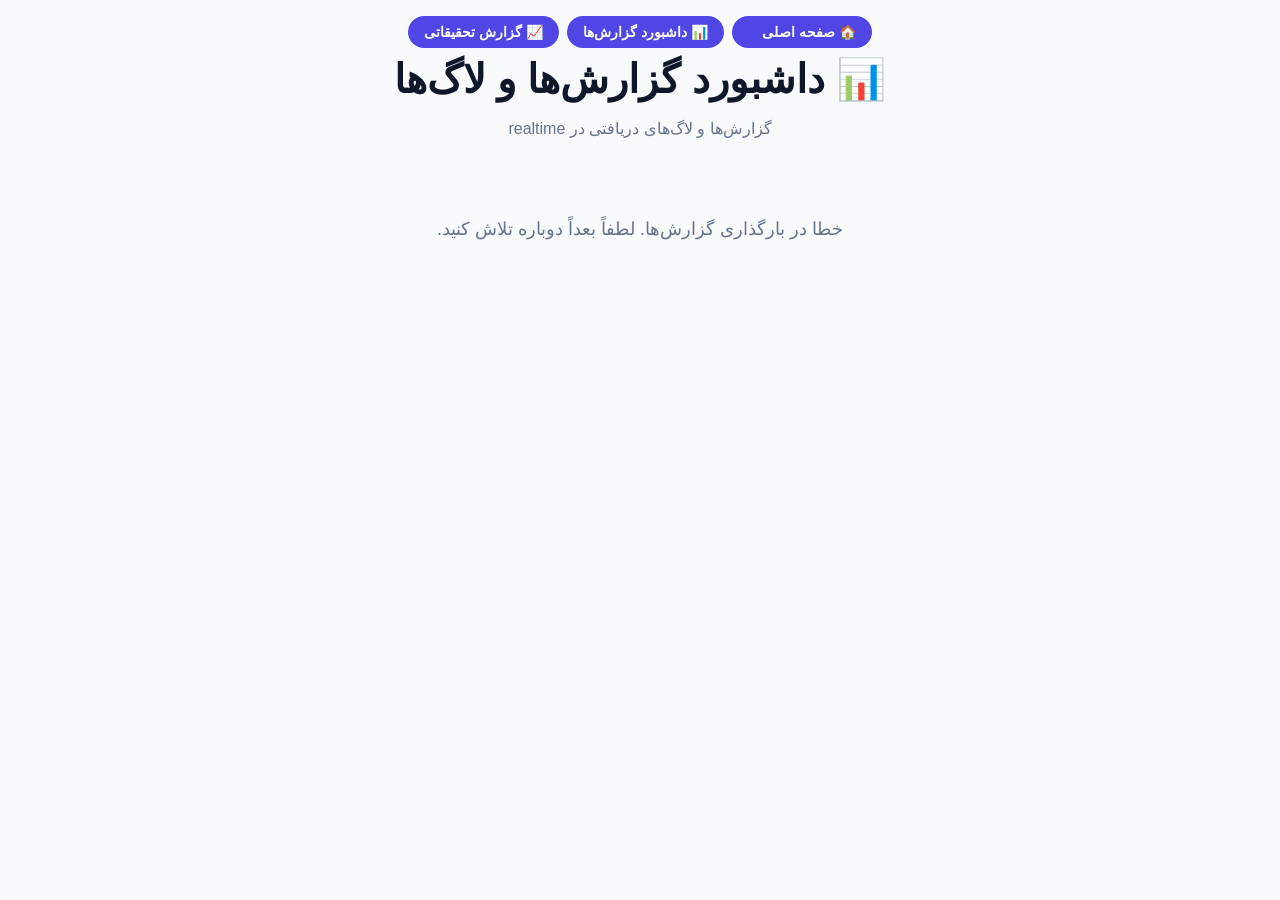
==== reports/index.html @ 93671afd "feat: add reports/logs API and dashboard - GitHub Actions webhook to receive reports via repository_" ====
<!DOCTYPE html>
<html lang="fa" dir="rtl">
<head>
  <meta charset="UTF-8">
  <meta name="viewport" content="width=device-width, initial-scale=1.0">
  <title>داشبورد گزارش‌ها — gapgpt</title>
  <link rel="stylesheet" href="assets/vazirmatn.css">
  <style>
    :root {
      --bg: #f8fafc;
      --card: #ffffff;
      --border: #e2e8f0;
      --text: #0f172a;
      --muted: #64748b;
      --primary: #4f46e5;
      --primary-dark: #4338ca;
      --primary-light: #eef2ff;
      --success: #16a34a;
      --success-bg: #dcfce7;
      --warning: #d97706;
      --warning-bg: #fef3c7;
      --danger: #dc2626;
      --danger-bg: #fee2e2;
      --radius: 1rem;
      --shadow: 0 1px 3px rgba(15,23,42,.08), 0 1px 2px rgba(15,23,42,.06);
    }

    * { box-sizing: border-box; }
    body {
      font-family: 'Vazirmatn', Tahoma, sans-serif;
      background: var(--bg);
      color: var(--text);
      margin: 0;
      min-height: 100vh;
      padding: 1rem;
    }

    .container { max-width: 1200px; margin: 0 auto; }
    header { text-align: center; margin-bottom: 2rem; }
    h1 { font-size: clamp(1.75rem, 4vw, 2.5rem); margin: 0 0 .5rem; color: var(--text); }
    .subtitle { color: var(--muted); font-size: 1rem; }

    .report-grid {
      display: grid;
      grid-template-columns: repeat(auto-fit, minmax(300px, 1fr));
      gap: 1.5rem;
      margin-bottom: 2rem;
    }

    .report-card {
      background: var(--card);
      border: 1px solid var(--border);
      border-radius: var(--radius);
      padding: 1.5rem;
      box-shadow: var(--shadow);
    }

    .report-header {
      display: flex;
      justify-content: space-between;
      align-items: start;
      margin-bottom: 1rem;
    }

    .report-id {
      font-family: monospace;
      font-size: 0.875rem;
      color: var(--primary);
      background: var(--primary-light);
      padding: 0.25rem 0.5rem;
      border-radius: 0.5rem;
    }

    .report-timestamp {
      font-size: 0.75rem;
      color: var(--muted);
    }

    .report-content {
      background: #f8fafc;
      border-radius: 0.5rem;
      padding: 1rem;
      overflow-x: auto;
    }

    .report-json {
      font-family: monospace;
      font-size: 0.75rem;
      margin: 0;
      white-space: pre;
    }

    .no-reports {
      text-align: center;
      color: var(--muted);
      padding: 3rem;
      font-size: 1.125rem;
    }

    .nav-bar { display: flex; gap: .5rem; margin-bottom: .5rem; justify-content: center; }
    .nav-btn {
      display: inline-block;
      padding: .5rem 1rem;
      background: var(--primary);
      color: white;
      text-decoration: none;
      border-radius: var(--radius);
      font-size: .875rem;
      font-weight: 600;
      transition: background .15s;
      min-width: 140px;
    }
    .nav-btn:hover { background: var(--primary-dark); }

    @media (max-width: 640px) {
      body { padding: 1rem; }
      .report-grid { grid-template-columns: 1fr; }
    }
  </style>
</head>
<body>
  <div class="container">
    <nav class="nav-bar">
      <a href="/" class="nav-btn">🏠 صفحه اصلی</a>
      <a href="reports/index.html" class="nav-btn">📊 داشبورد گزارش‌ها</a>
      <a href="research-report/" class="nav-btn">📈 گزارش تحقیقاتی</a>
    </nav>

    <header>
      <h1>📊 داشبورد گزارش‌ها و لاگ‌ها</h1>
      <p class="subtitle">گزارش‌ها و لاگ‌های دریافتی در realtime</p>
    </header>

    <div id="reports-container">
      <div class="no-reports">در حال بارگذاری گزارش‌ها...</div>
    </div>
  </div>

  <script>
    async function loadReports() {
      try {
        const response = await fetch('logs/all-reports.md');
        if (!response.ok) throw new Error('Failed to fetch reports');

        const markdown = await response.text();
        const container = document.getElementById('reports-container');

        if (!markdown.trim() || markdown.includes('در حال بارگذاری')) {
          container.innerHTML = '<div class="no-reports">هنوز هیچ گزارشی دریافت نشده است.</div>';
          return;
        }

        const sections = markdown.split(/^## /m);
        const reports = [];

        for (let i = 1; i < sections.length; i++) {
          const section = sections[i];
          const lines = section.split('\n');
          const timestampLine = lines[0];
          const codeBlock = lines.slice(1).join('\n');

          const timestamp = timestampLine;

          let jsonStr = '';
          if (codeBlock.includes('```json')) {
            const jsonPart = codeBlock.split('```json')[1].split('```')[0];
            jsonStr = jsonPart.trim();
          }

          try {
            const jsonData = JSON.parse(jsonStr);
            reports.push({
              timestamp,
              data: jsonData
            });
          } catch (e) {
            console.error('Failed to parse report JSON:', e);
          }
        }

        if (reports.length === 0) {
          container.innerHTML = '<div class="no-reports">فرمت گزارش‌ها نامعتبر است.</div>';
          return;
        }

        container.innerHTML = `
          <div class="report-grid">
            ${reports.map(report => `
              <div class="report-card">
                <div class="report-header">
                  <div class="report-id">${report.data.id || 'نامشخص'}</div>
                  <div class="report-timestamp">${report.timestamp}</div>
                </div>
                <div class="report-content">
                  <pre class="report-json">${JSON.stringify(report.data, null, 2)}</pre>
                </div>
              </div>
            `).join('')}
          </div>
        `;
      } catch (error) {
        console.error('Error loading reports:', error);
        document.getElementById('reports-container').innerHTML =
          '<div class="no-reports">خطا در بارگذاری گزارش‌ها. لطفاً بعداً دوباره تلاش کنید.</div>';
      }
    }

    loadReports();
    setInterval(loadReports, 30000);
  </script>
</body>
</html>
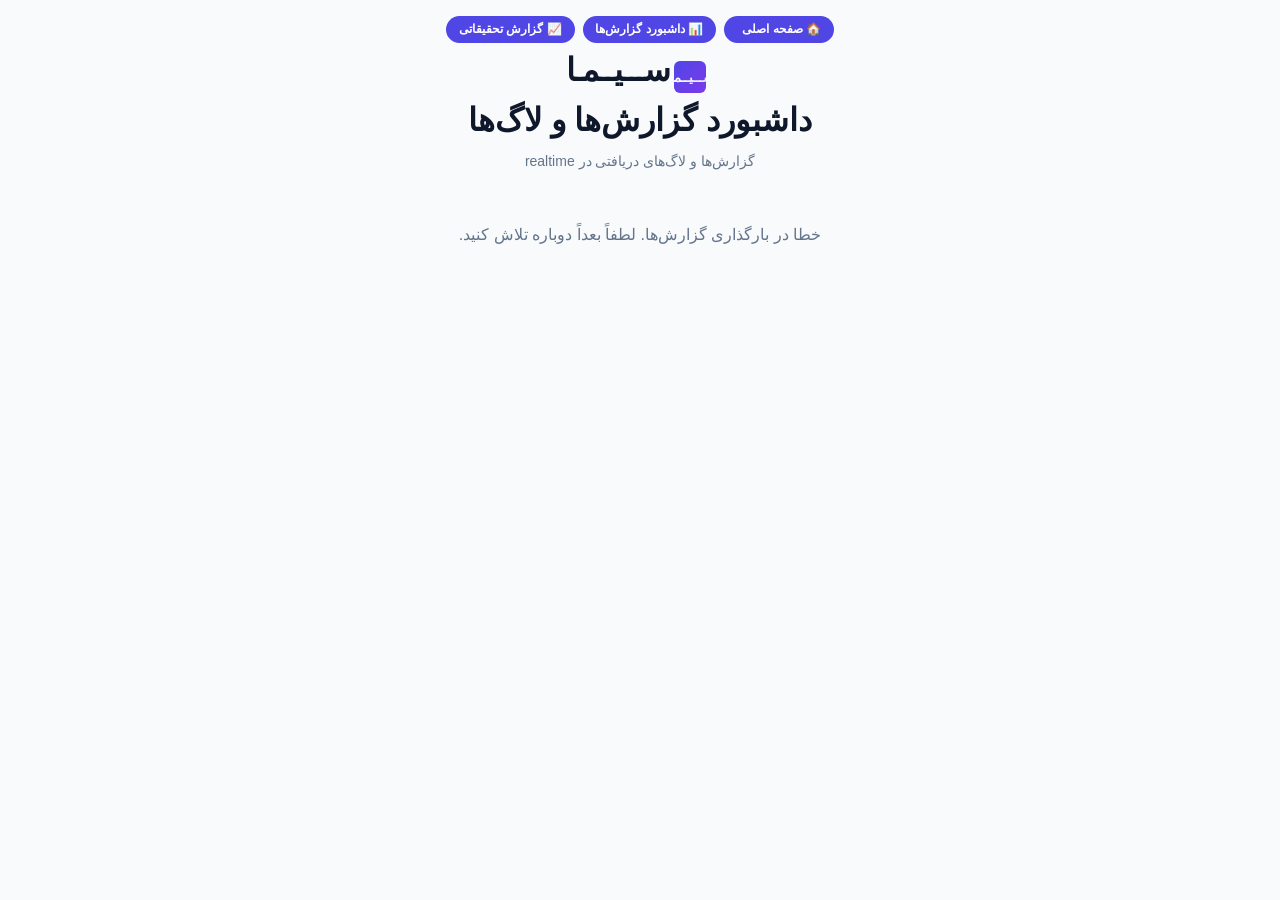
==== commit 9ff5e198: "feat: make reports dashboard responsive with sima branding" ====
--- a/reports/index.html
+++ b/reports/index.html
@@ -3,8 +3,13 @@
 <head>
   <meta charset="UTF-8">
   <meta name="viewport" content="width=device-width, initial-scale=1.0">
-  <title>داشبورد گزارش‌ها — gapgpt</title>
-  <link rel="stylesheet" href="assets/vazirmatn.css">
+  <title>داشبورد گزارش‌ها — ســـیــمـا</title>
+  <link rel="icon" type="image/png" href="../assets/sima-favicon-64.png" sizes="64x64">
+  <link rel="icon" type="image/png" href="../assets/sima-favicon-32.png" sizes="32x32">
+  <link rel="icon" type="image/png" href="../assets/sima-favicon-16.png" sizes="16x16">
+  <link rel="apple-touch-icon" href="../assets/sima-favicon-64.png">
+  <link rel="stylesheet" href="../assets/vazirmatn.css">
+  <link rel="stylesheet" href="../assets/sima-fonts.css">
   <style>
     :root {
       --bg: #f8fafc;
@@ -35,57 +40,74 @@
       padding: 1rem;
     }
 
-    .container { max-width: 1200px; margin: 0 auto; }
-    header { text-align: center; margin-bottom: 2rem; }
-    h1 { font-size: clamp(1.75rem, 4vw, 2.5rem); margin: 0 0 .5rem; color: var(--text); }
-    .subtitle { color: var(--muted); font-size: 1rem; }
+    .container { max-width: 100%; margin: 0 auto; padding: 0 1rem; }
+    header { text-align: center; margin-bottom: 1.5rem; }
+    h1 { font-size: clamp(1.5rem, 5vw, 2rem); margin: 0 0 .5rem; color: var(--text); }
+    .subtitle { color: var(--muted); font-size: .875rem; }
 
     .report-grid {
       display: grid;
-      grid-template-columns: repeat(auto-fit, minmax(300px, 1fr));
-      gap: 1.5rem;
-      margin-bottom: 2rem;
+      grid-template-columns: 1fr;
+      gap: 1rem;
+      margin-bottom: 1.5rem;
+    }
+
+    @media (min-width: 480px) {
+      .report-grid { grid-template-columns: 1fr; }
+    }
+
+    @media (min-width: 768px) {
+      .report-grid { grid-template-columns: repeat(auto-fit, minmax(300px, 1fr)); }
     }
 
     .report-card {
       background: var(--card);
       border: 1px solid var(--border);
       border-radius: var(--radius);
-      padding: 1.5rem;
+      padding: 1rem;
       box-shadow: var(--shadow);
+      transition: transform .15s ease, box-shadow .15s ease;
+    }
+
+    .report-card:hover {
+      transform: translateY(-2px);
+      box-shadow: 0 4px 12px rgba(15,23,42,.15);
     }
 
     .report-header {
       display: flex;
       justify-content: space-between;
       align-items: start;
-      margin-bottom: 1rem;
+      margin-bottom: .75rem;
+      flex-wrap: wrap;
+      gap: .5rem;
     }
 
     .report-id {
       font-family: monospace;
-      font-size: 0.875rem;
+      font-size: .75rem;
       color: var(--primary);
       background: var(--primary-light);
-      padding: 0.25rem 0.5rem;
-      border-radius: 0.5rem;
+      padding: .15rem .35rem;
+      border-radius: .35rem;
     }
 
     .report-timestamp {
-      font-size: 0.75rem;
+      font-size: .65rem;
       color: var(--muted);
     }
 
     .report-content {
       background: #f8fafc;
-      border-radius: 0.5rem;
-      padding: 1rem;
+      border-radius: .4rem;
+      padding: .75rem;
       overflow-x: auto;
+      font-size: .65rem;
     }
 
     .report-json {
       font-family: monospace;
-      font-size: 0.75rem;
+      font-size: .6rem;
       margin: 0;
       white-space: pre;
     }
@@ -93,29 +115,29 @@
     .no-reports {
       text-align: center;
       color: var(--muted);
-      padding: 3rem;
-      font-size: 1.125rem;
+      padding: 2rem 1rem;
+      font-size: 1rem;
+    }
+
+    @media (max-width: 480px) {
+      .report-json { font-size: .5rem; }
+      .report-card { padding: .75rem; }
     }
 
     .nav-bar { display: flex; gap: .5rem; margin-bottom: .5rem; justify-content: center; }
     .nav-btn {
       display: inline-block;
-      padding: .5rem 1rem;
+      padding: .4rem .8rem;
       background: var(--primary);
       color: white;
       text-decoration: none;
       border-radius: var(--radius);
-      font-size: .875rem;
+      font-size: .75rem;
       font-weight: 600;
       transition: background .15s;
-      min-width: 140px;
+      min-width: 110px;
     }
     .nav-btn:hover { background: var(--primary-dark); }
-
-    @media (max-width: 640px) {
-      body { padding: 1rem; }
-      .report-grid { grid-template-columns: 1fr; }
-    }
   </style>
 </head>
 <body>
@@ -127,7 +149,11 @@
     </nav>
 
     <header>
-      <h1>📊 داشبورد گزارش‌ها و لاگ‌ها</h1>
+      <div class="sima-brand">
+        <img src="../assets/sima-logo.svg" alt="سیما" width="32" height="32" style="vertical-align: middle; margin-right: 0.5rem;">
+        <span class="sima-logo-text">ســـیــمـا</span>
+      </div>
+      <h1 style="margin-top: 0.5rem;">داشبورد گزارش‌ها و لاگ‌ها</h1>
       <p class="subtitle">گزارش‌ها و لاگ‌های دریافتی در realtime</p>
     </header>
 
--- a/assets/vazirmatn.css
+++ b/assets/vazirmatn.css
@@ -0,0 +1,7 @@
+/* Vazirmatn font-family declared; woff2 files not deployed — falls back to system font */
+@font-face {
+  font-family: 'Vazirmatn';
+  src: local('Vazirmatn'), local('Tahoma'), sans-serif;
+  font-weight: normal;
+  font-style: normal;
+}
--- a/assets/sima-fonts.css
+++ b/assets/sima-fonts.css
@@ -0,0 +1,38 @@
+/* Sima — Yekan font for sima webapp branding */
+@font-face {
+  font-family: 'Yekan';
+  src: local('IranYekan'), local('Yekan'), local('IranYekan-Regular'), local('Yekan-Regular'),
+       url('/assets/fonts/yekan/Yekan-Regular.woff2') format('woff2'),
+       url('/assets/fonts/yekan/Yekan-Regular.woff') format('woff');
+  font-weight: 400;
+  font-style: normal;
+}
+
+@font-face {
+  font-family: 'Yekan';
+  src: local('IranYekan-Bold'), local('Yekan-Bold'),
+       url('/assets/fonts/yekan/Yekan-Bold.woff2') format('woff2'),
+       url('/assets/fonts/yekan/Yekan-Bold.woff') format('woff');
+  font-weight: 700;
+  font-style: normal;
+}
+
+.sima-title {
+  font-family: 'Yekan', 'Vazirmatn', Tahoma, sans-serif;
+  font-weight: 700;
+  text-align: center;
+  text-align-last: right;
+}
+
+.sima-brand {
+  font-family: 'Yekan', 'Vazirmatn', Tahoma, sans-serif;
+  font-weight: 700;
+  direction: rtl;
+}
+
+.sima-logo-text {
+  font-family: 'Yekan', 'Vazirmatn', Tahoma, sans-serif;
+  font-weight: 900;
+  font-size: 2rem;
+  letter-spacing: -0.05em;
+}
